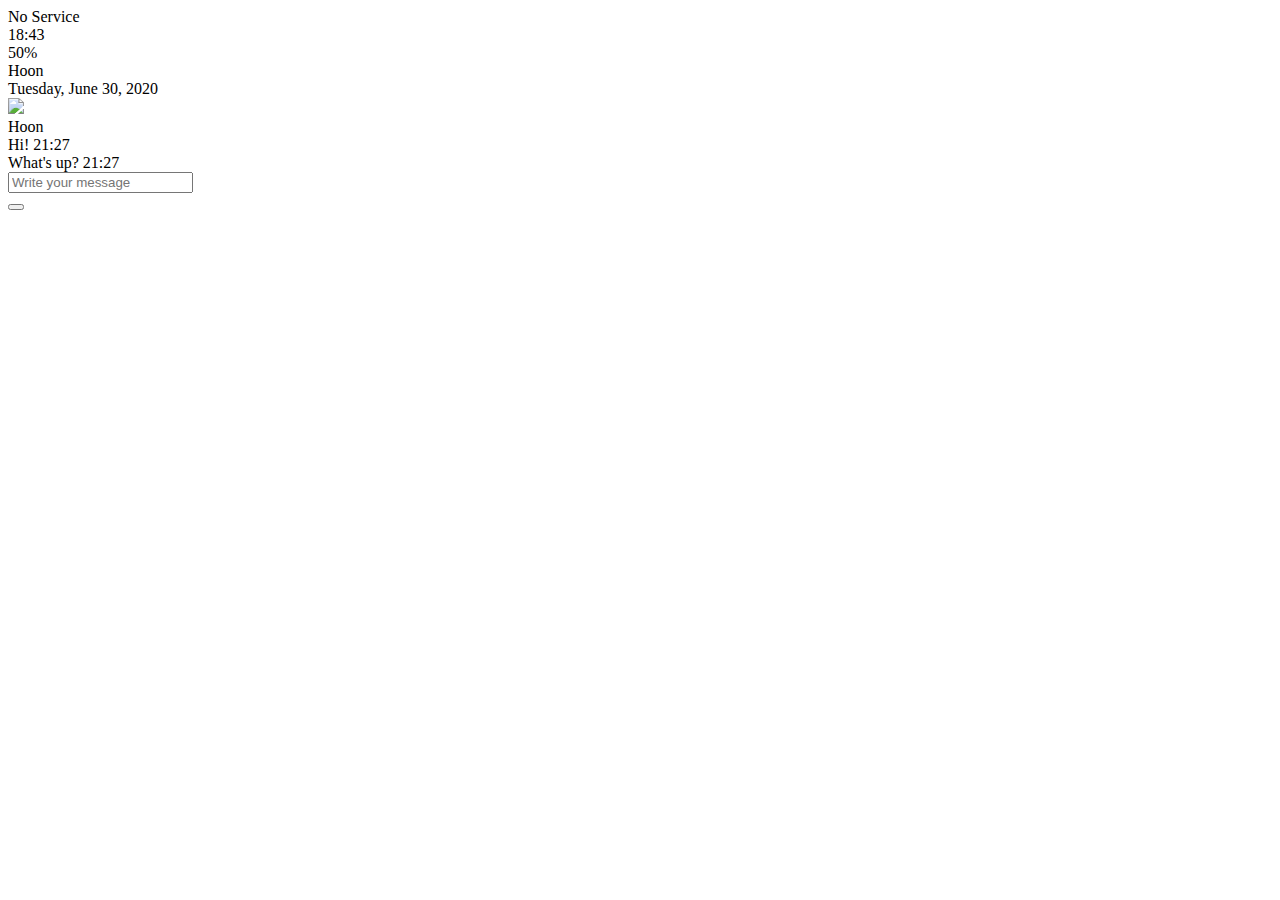
==== chat.html @ 08186313 "kokoa animation finish" ====
<!DOCTYPE html>
<html lang="en">
  <head>
    <link rel="stylesheet" href="css/styles.css" />
    <meta charset="UTF-8" />
    <meta name="viewport" content="width=device-width, initial-scale=1.0" />
    <title>chat - Kokoa Talk</title>
  </head>
  <body class="chat-body">
    <div class="status-bar">
      <div class="status-bar__column">
        <span>No Service</span>
        <i class="fas fa-wifi"></i>
      </div>
      <div class="status-bar__column">
        <span>18:43</span>
      </div>
      <div class="status-bar__column">
        <span>50%</span>
        <i class="fas fa-battery-half"></i>
        <i class="fas fa-bolt"></i>
      </div>
    </div>
    <header class="alt-header">
      <div class="alt-header__column">
        <span>
          <a href="more.html"><i class="fas fa-chevron-left"></i></a>
        </span>
      </div>
      <div class="alt-header__column">
        <span class="alt-header__title"> Hoon </span>
      </div>
      <div class="alt-header__column">
        <span>
          <i class="fas fa-search"></i>
        </span>
        <span>
          <i class="fas fa-bars"></i>
        </span>
      </div>
    </header>

    <main class="main-screen-chat">
      <div class="main-screen-chat-time">
        <div class="time-stamp">
          <div>Tuesday, June 30, 2020</div>
        </div>
      </div>
      <div class="main-screen-user">
        <div class="message">
          <div class="message-user">
            <img
              src="C:\Users\82102\Desktop\kokoa-clone-2021\screenshots\kokoa-basic-profile-picture.jpg"
            />
            <div class="message__column">
              <span class="message__author">Hoon</span>
              <div class="message__info">
                <div class="message__bubble">
                  <span>Hi!</span>
                  <span class="message__time">21:27</span>
                </div>
              </div>
            </div>
          </div>
        </div>
        <div class="message">
          <span class="message__message">What's up?</span>
          <span class="message__time">21:27</span>
        </div>
      </div>
    </main>
    <form class="reply">
      <div class="reply__column">
        <i class="far fa-plus-square"></i>
      </div>
      <div class="reply__column">
        <input type="text" placeholder="Write your message" />
        <div class="reply__btn">
          <i class="far fa-grin-wink fa-lg"></i>
          <button>
            <i class="fas fa-arrow-up fa-lg"></i>
          </button>
        </div>
      </div>
    </form>
    <script
      src="https://kit.fontawesome.com/6478f529f2.js"
      crossorigin="anonymous"
    ></script>
  </body>
</html>
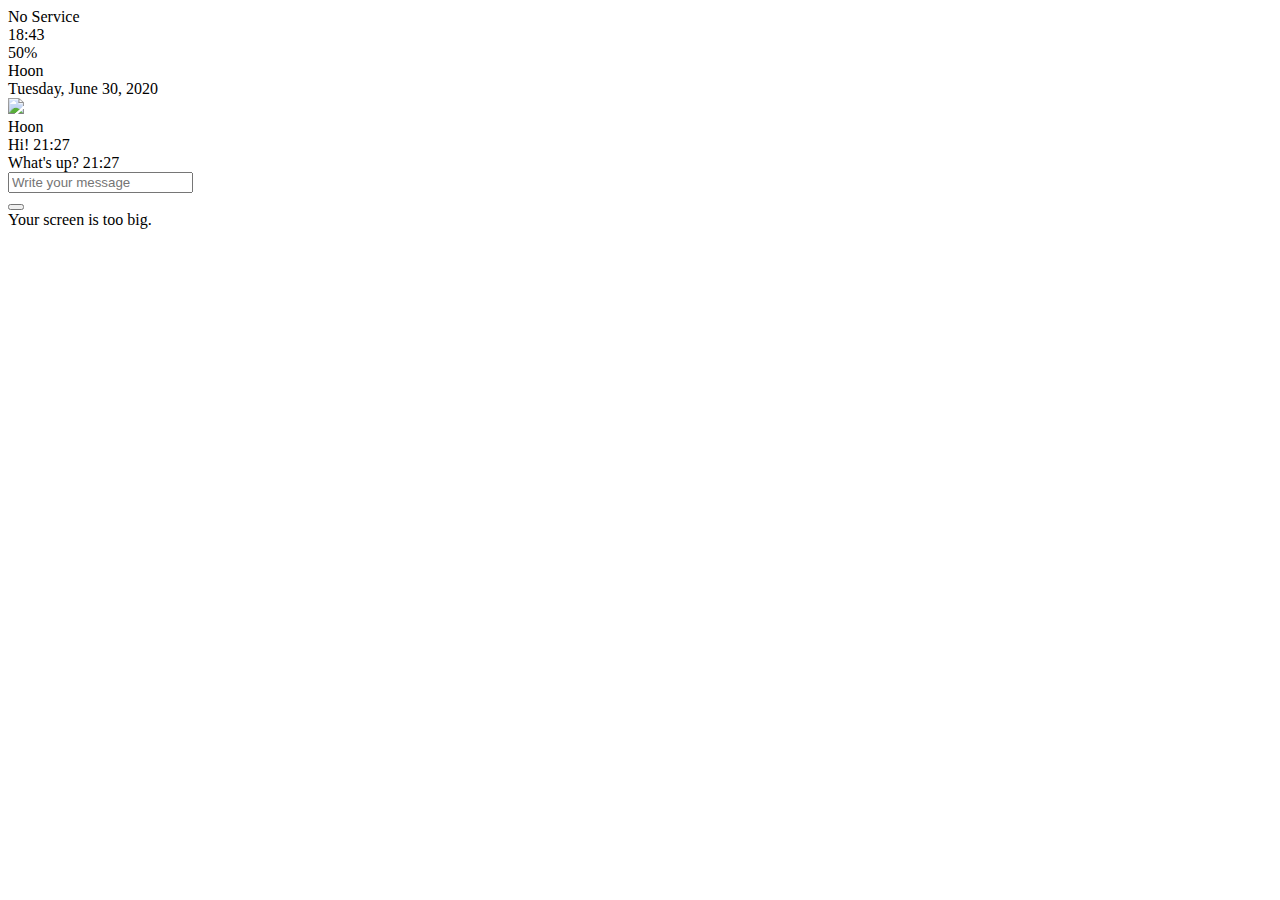
==== commit f2638aca: "finish kokoa-clone" ====
--- a/chat.html
+++ b/chat.html
@@ -83,6 +83,11 @@
         </div>
       </div>
     </form>
+
+    <div id="no-mobile">
+      <span>Your screen is too big.</span>
+    </div>
+
     <script
       src="https://kit.fontawesome.com/6478f529f2.js"
       crossorigin="anonymous"
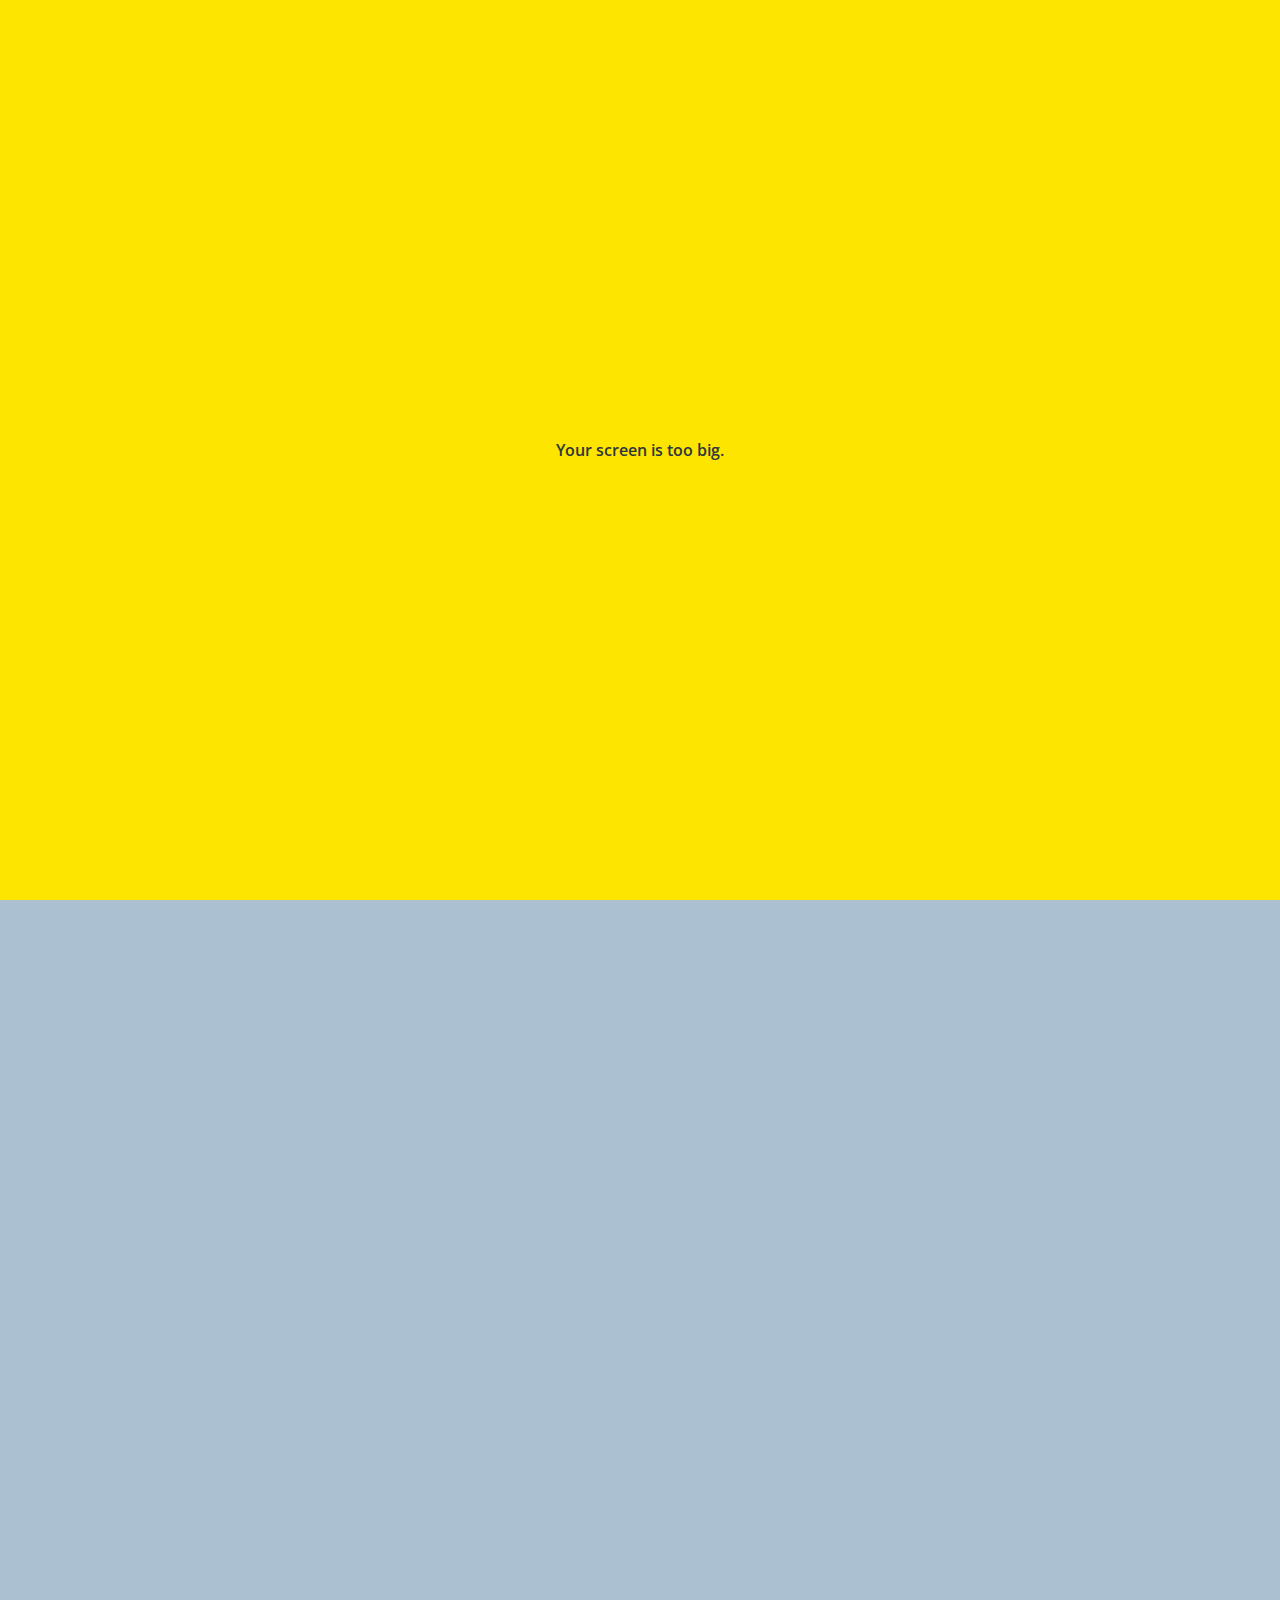
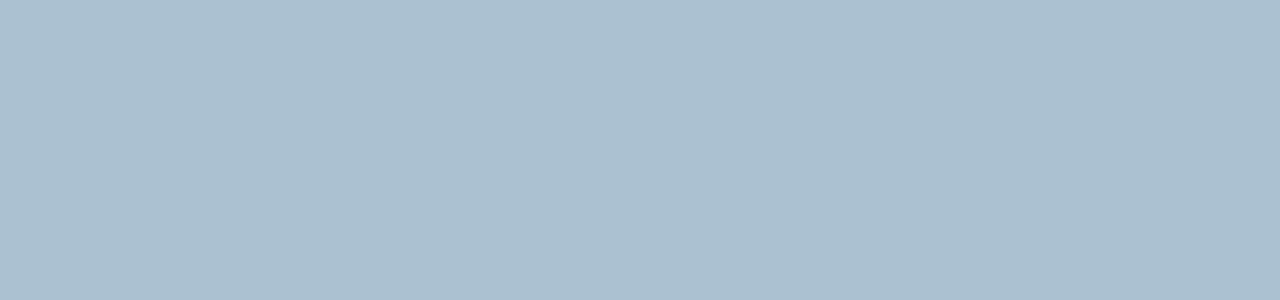
==== commit 9bfb01c4: "image change" ====
--- a/chat.html
+++ b/chat.html
@@ -50,7 +50,7 @@
         <div class="message">
           <div class="message-user">
             <img
-              src="C:\Users\82102\Desktop\kokoa-clone-2021\screenshots\kokoa-basic-profile-picture.jpg"
+              src="https://lh3.googleusercontent.com/proxy/p2nj5g9DR13-O0ZlRnGVEotZf5MXAErAluKWk1-a6IW1MeODzKY3hkvV3ZSDsJxkFcH-hbnL4P-Oh6ehXn-EzFnx1XiBBude1MomeXMdwdf785-3lPFn88F36CEWbBSgDWqPS9AECz8j1yqM0v0lTPtYqSikn6OintztxF2rJg"
             />
             <div class="message__column">
               <span class="message__author">Hoon</span>
--- a/css/styles.css
+++ b/css/styles.css
@@ -0,0 +1,23 @@
+@import url("https://fonts.googleapis.com/css2?family=Open+Sans:wght@400;600;700;800&display=swap");
+@import "reset.css";
+@import "components/status-bar.css";
+@import "screens/login.css";
+@import "components/nav-bar.css";
+@import "components/screen-header.css";
+@import "screens/friends.css";
+@import "components/user-component.css";
+@import "screens/find.css";
+@import "screens/settings.css";
+@import "screens/chat.css";
+@import "screens/no-mobile.css";
+body {
+  font-family: "Open Sans", sans-serif;
+  color: #2e363e;
+  font-weight: 600;
+  width: 100%;
+  height: 100%;
+}
+
+.main-screen {
+  margin: 20px;
+}
